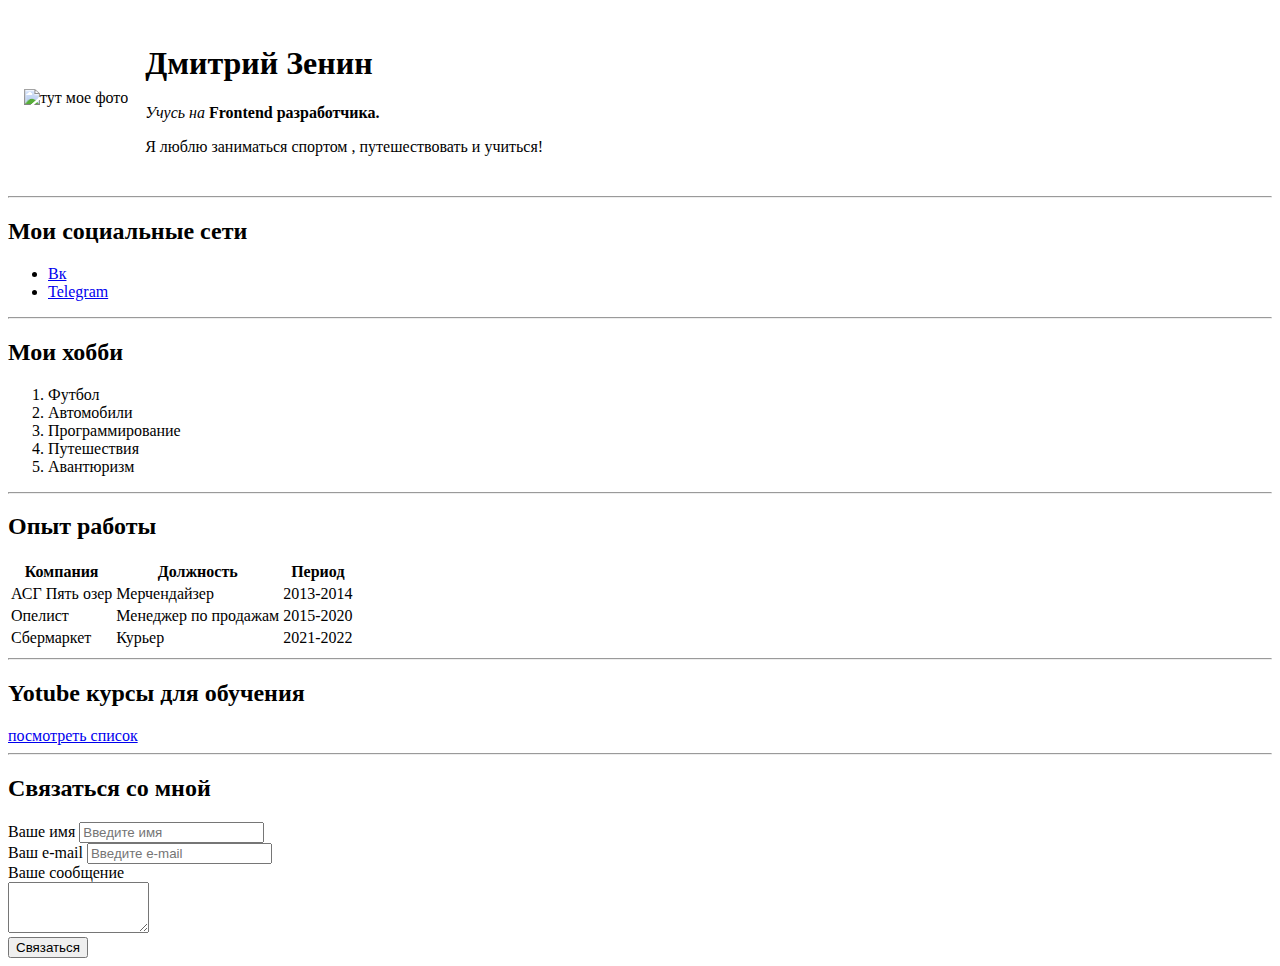
==== index.html @ e040c345 "Create CV" ====
<!DOCTYPE html>
<html >
<head>
    <meta charset="UTF-8">
     
    <title>Zenin DA Portfolio.</title>
</head>
<body>
    <table cellspacing="15">
        <tr>
            <td><img src="media/IMG_0787.JPG" width="200" alt="тут мое фото"></td>
            <td><h1>Дмитрий Зенин</h1> 
                <p><em>Учусь на </em><strong>Frontend разработчика.</strong></p>
                <p>Я люблю заниматься спортом , путешествовать и учиться!</p>
             </td>
        </tr>
    </table>
    
   <hr>

   <h2>Мои социальные сети</h2>
<ul>
    <li><a href="https://vk.com/dzenin22" target="_blank">Вк</a></li>
    <li><a href="https://t.me/zenin2206">Telegram</a></li>
</ul>

<hr>


   <h2>Мои хобби</h2>
   <ol>
    <li>Футбол</li>
    <li>Автомобили</li>
    <li>Программирование</li>
    <li>Путешествия</li>
    <li>Авантюризм</li>
   </ol>


   <hr>


   <h2>Опыт работы</h2>
   <table>
    <tr>
        <th>Компания</th>
        <th>Должность</th>
        <th>Период</th>
    </tr>
    <tr>
        <td>АСГ Пять озер</td>
        <td>Мерчендайзер</td>
        <td>2013-2014</td>
    </tr>
    <tr>
        <td>Опелист</td>
        <td>Менеджер по продажам</td>
        <td>2015-2020</td>
    </tr>
    <tr>
        <td>Сбермаркет</td>
        <td>Курьер</td>
        <td>2021-2022</td>
    </tr>
   </table>

   <hr>

   <h2>Yotube курсы для обучения</h2>
   <a href="youtube.html">посмотреть список</a>

   <hr>
    
   <h2>Связаться со мной</h2>

   <form action="">
    <label for="name">Ваше имя</label>
    <input type="text" id="name"
    placeholder="Введите имя">

    <br>

    <label for="email">Ваш e-mail</label>
    <input type="email" id="email"
    placeholder="Введите e-mail">

    <br>
    <label for="text">Ваше сообщение</label>
    <br>
    <textarea name="text" cols="15" rows="3
     "></textarea>
    <br>
    <input type="submit" value="Связаться">

    
   </form>
</body>
</html>
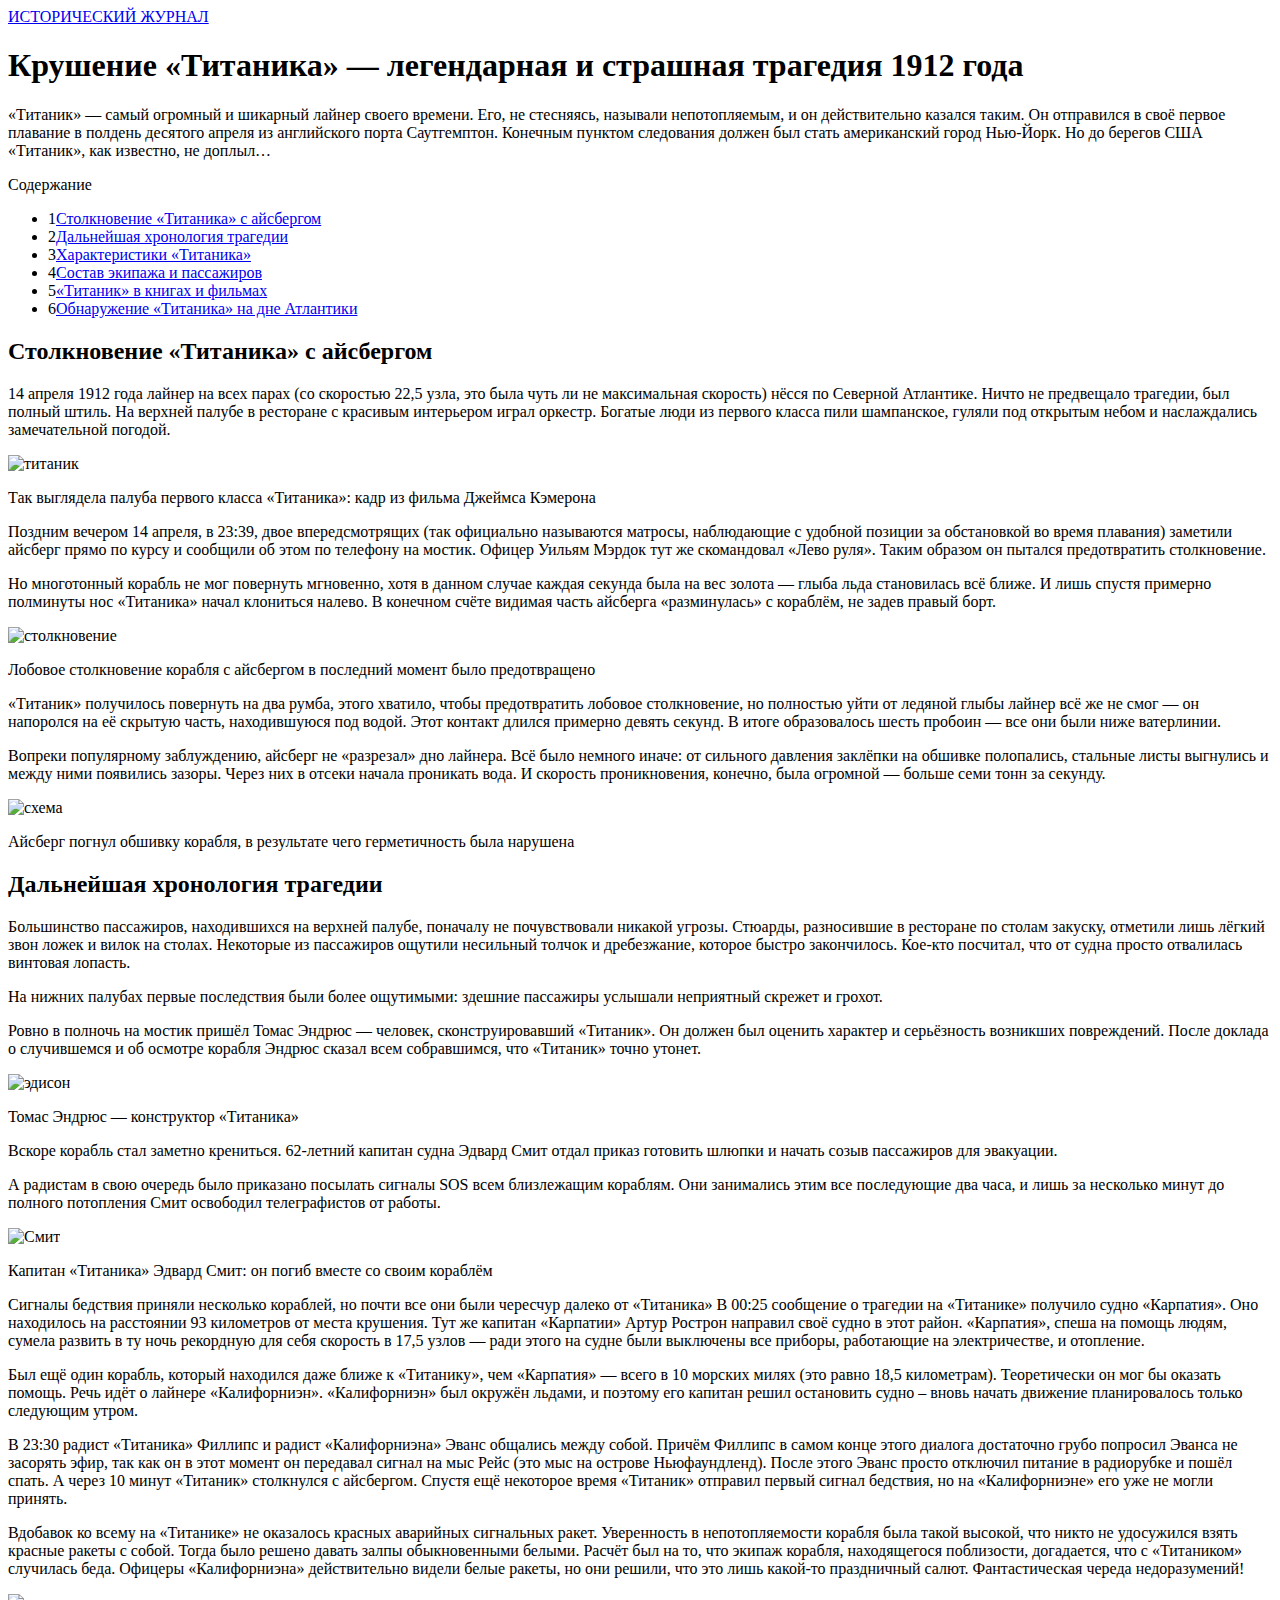
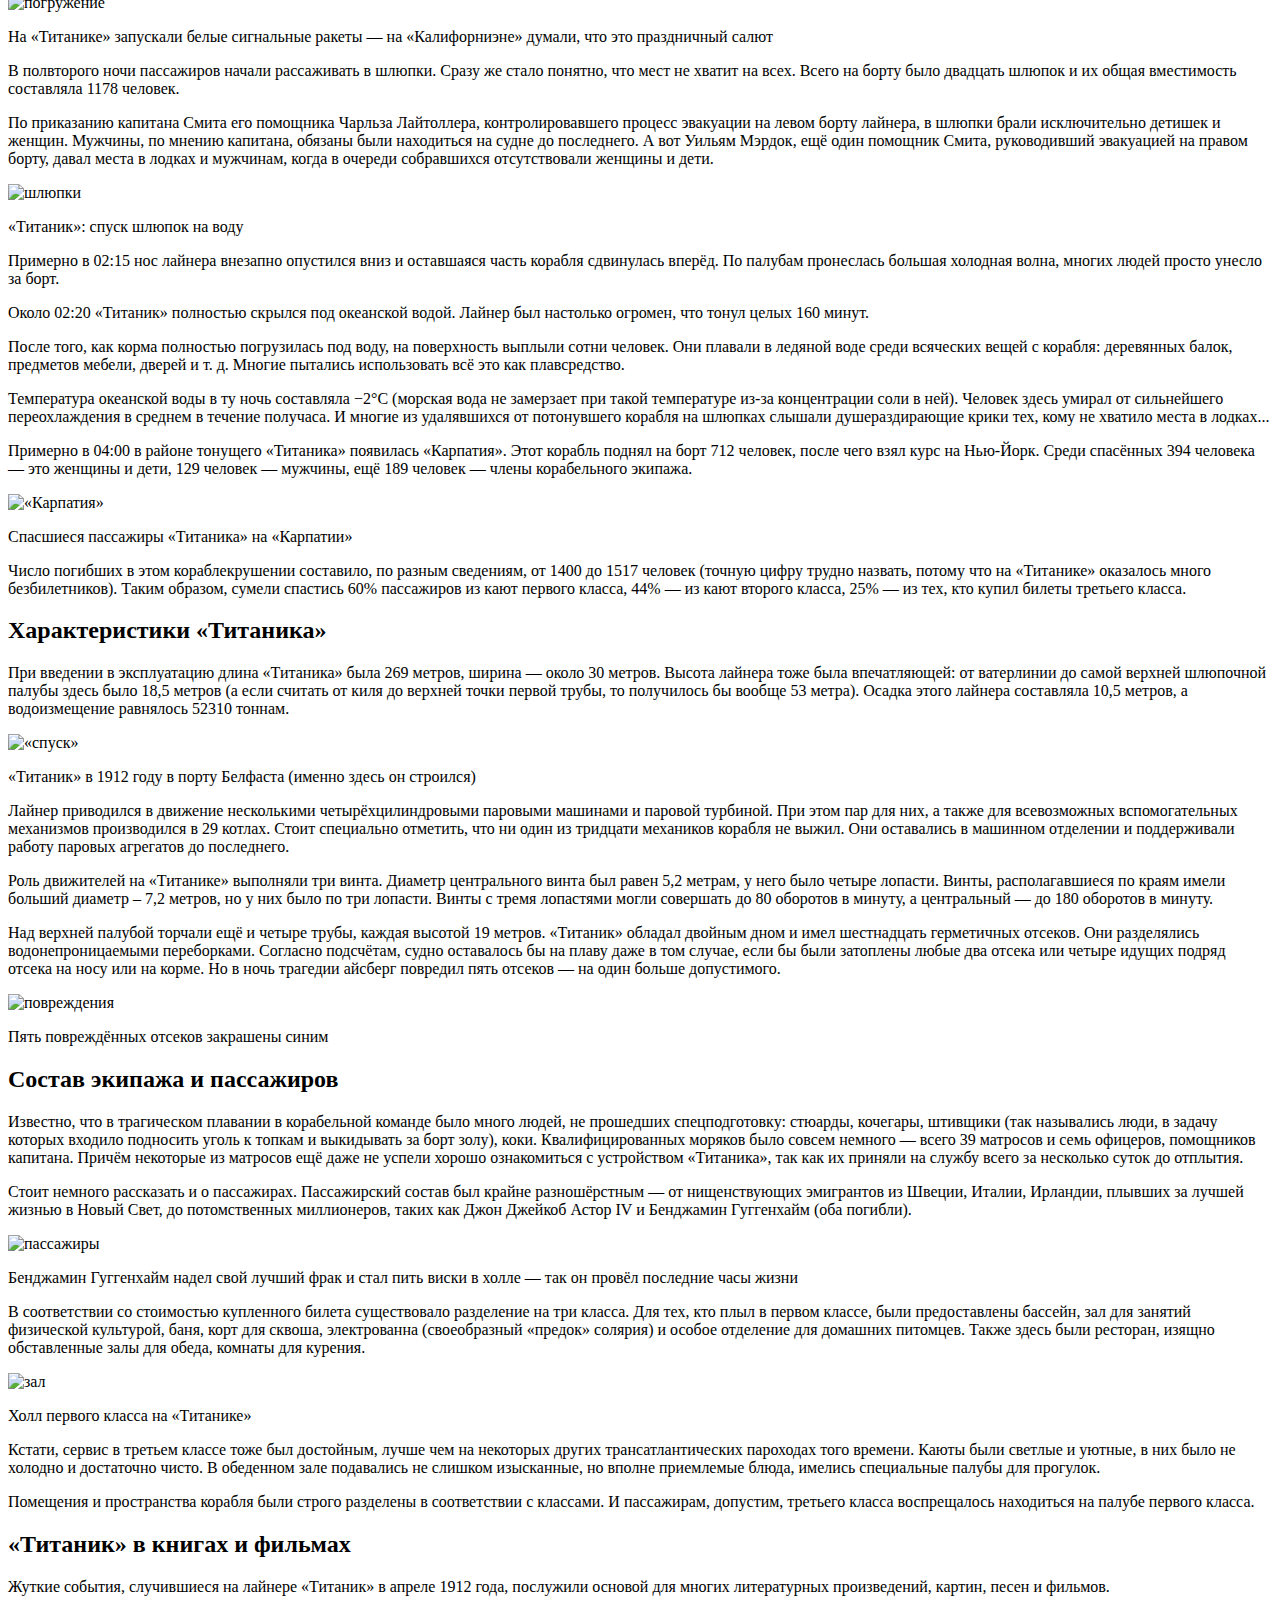
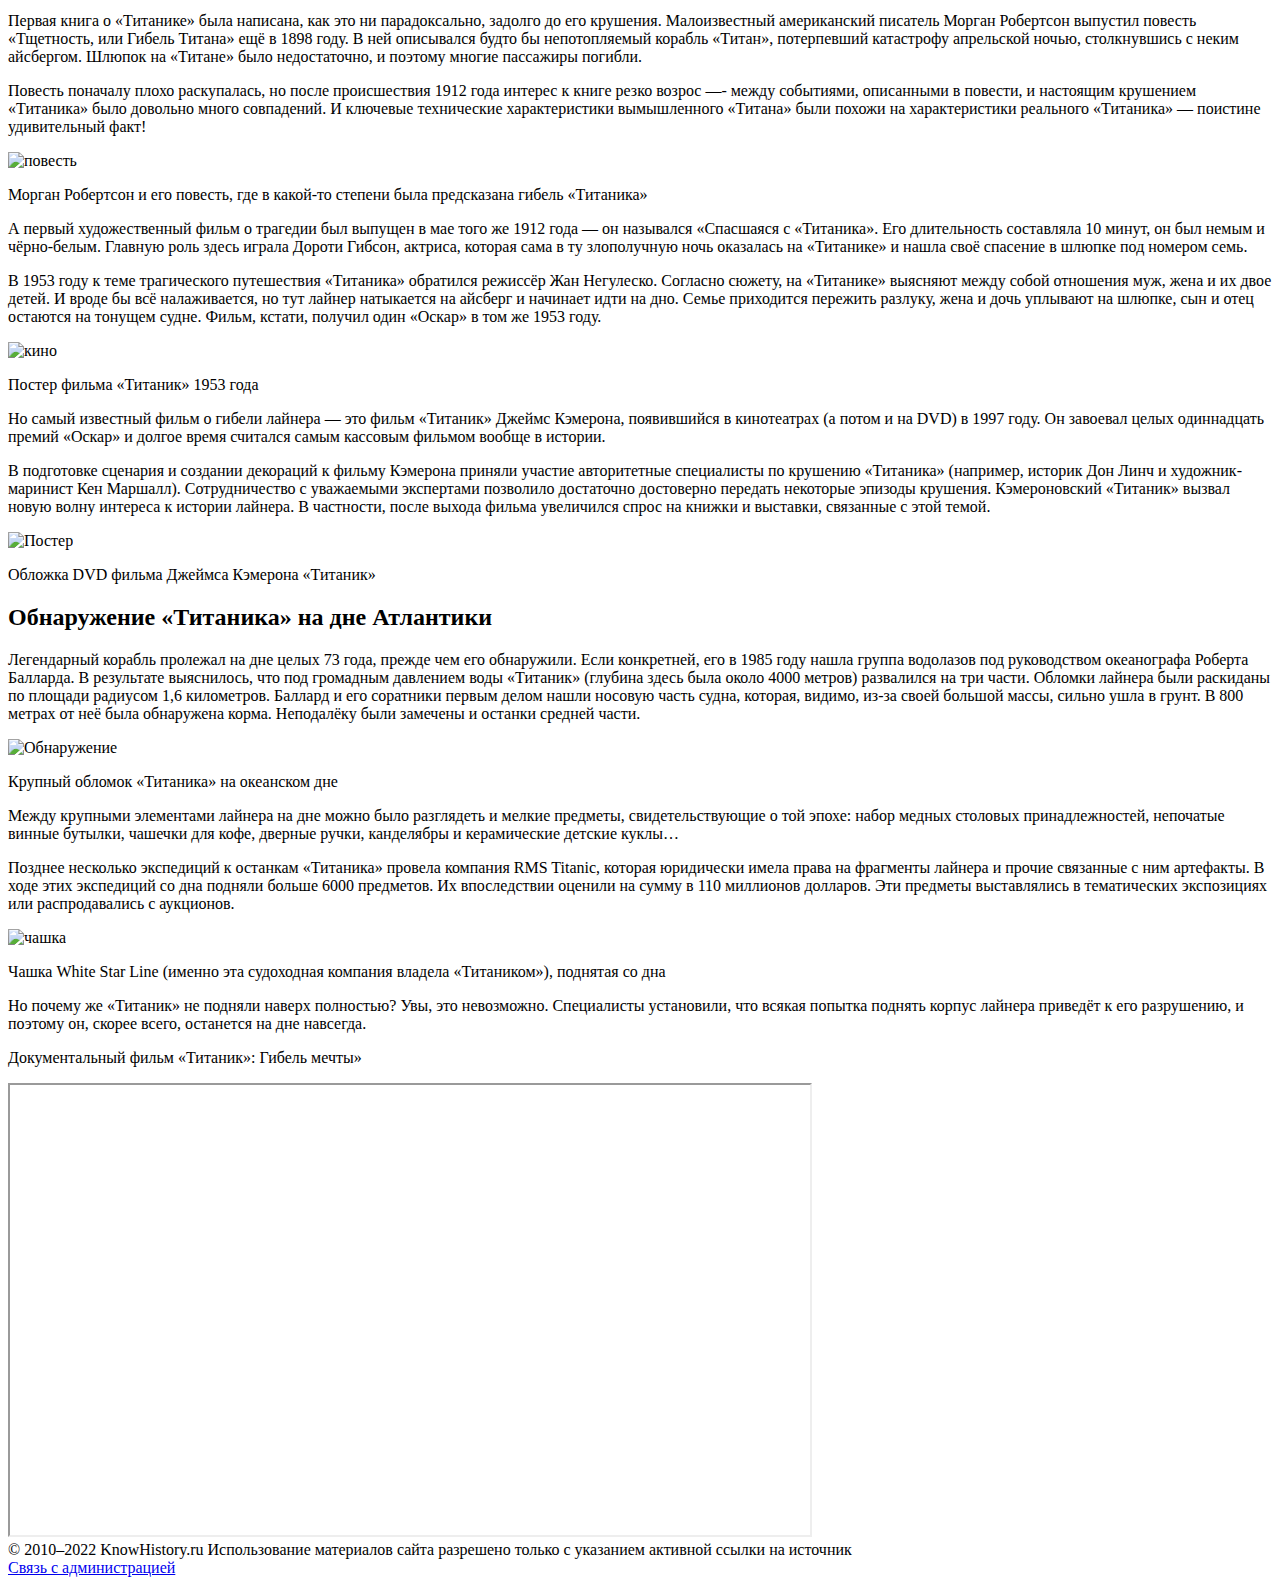
==== commit a8d2051e: "Add files via upload" ====
--- a/index.html
+++ b/index.html
@@ -1,98 +1,168 @@
 <!DOCTYPE html>
-<html >
-<head>
-    <meta charset="UTF-8">
-     
-    <title>Zenin DA Portfolio.</title>
-</head>
-<body>
-    <table cellspacing="15">
-        <tr>
-            <td><img src="media/IMG_0787.JPG" width="200" alt="тут мое фото"></td>
-            <td><h1>Дмитрий Зенин</h1> 
-                <p><em>Учусь на </em><strong>Frontend разработчика.</strong></p>
-                <p>Я люблю заниматься спортом , путешествовать и учиться!</p>
-             </td>
-        </tr>
-    </table>
-    
-   <hr>
-
-   <h2>Мои социальные сети</h2>
-<ul>
-    <li><a href="https://vk.com/dzenin22" target="_blank">Вк</a></li>
-    <li><a href="https://t.me/zenin2206">Telegram</a></li>
-</ul>
-
-<hr>
-
-
-   <h2>Мои хобби</h2>
-   <ol>
-    <li>Футбол</li>
-    <li>Автомобили</li>
-    <li>Программирование</li>
-    <li>Путешествия</li>
-    <li>Авантюризм</li>
-   </ol>
-
-
-   <hr>
-
-
-   <h2>Опыт работы</h2>
-   <table>
-    <tr>
-        <th>Компания</th>
-        <th>Должность</th>
-        <th>Период</th>
-    </tr>
-    <tr>
-        <td>АСГ Пять озер</td>
-        <td>Мерчендайзер</td>
-        <td>2013-2014</td>
-    </tr>
-    <tr>
-        <td>Опелист</td>
-        <td>Менеджер по продажам</td>
-        <td>2015-2020</td>
-    </tr>
-    <tr>
-        <td>Сбермаркет</td>
-        <td>Курьер</td>
-        <td>2021-2022</td>
-    </tr>
-   </table>
-
-   <hr>
-
-   <h2>Yotube курсы для обучения</h2>
-   <a href="youtube.html">посмотреть список</a>
-
-   <hr>
-    
-   <h2>Связаться со мной</h2>
-
-   <form action="">
-    <label for="name">Ваше имя</label>
-    <input type="text" id="name"
-    placeholder="Введите имя">
-
-    <br>
-
-    <label for="email">Ваш e-mail</label>
-    <input type="email" id="email"
-    placeholder="Введите e-mail">
-
-    <br>
-    <label for="text">Ваше сообщение</label>
-    <br>
-    <textarea name="text" cols="15" rows="3
-     "></textarea>
-    <br>
-    <input type="submit" value="Связаться">
-
-    
-   </form>
-</body>
+<html lang="ru">
+	<head>
+		<meta charset="UTF-8">
+		<meta http-equiv="X-UA-Compatible" content="IE=edge">
+		<link rel="stylesheet" href="css/style.css">
+		<meta name="viewport" content="width=device-width, initial-scale=1.0">
+		<title>Lesson 4_home work</title>
+	</head>
+	<body>
+		<div class="wrapper">
+			<div class="content">
+				<header class="header">
+					<div class="crash">
+						<div class="crash__link"><a href="https://knowhistory.ru/journal">ИСТОРИЧЕСКИЙ ЖУРНАЛ</a></div>
+						<h1 class="crash__title">Крушение «Титаника» — легендарная и страшная трагедия 1912 года</h1>
+						<div class="crash__text">«Титаник» — самый огромный и шикарный лайнер своего времени. Его, не стесняясь, называли непотопляемым, и он действительно казался таким. Он отправился в своё первое плавание в полдень десятого апреля из английского порта Саутгемптон. Конечным пунктом следования должен был стать американский город Нью-Йорк. Но до берегов США «Титаник», как известно, не доплыл…</div>
+						<div class="crash__list-wrapper">
+							<div class="crash__list">
+								<p>Содержание</p>
+								<ul>
+									<li><span>1</span><a href="#1">Столкновение «Титаника» с айсбергом</a></li>
+									<li><span>2</span><a href="#2">Дальнейшая хронология трагедии</a></li>
+									<li><span>3</span><a href="#3">Характеристики «Титаника»</a></li>
+									<li><span>4</span><a href="#4">Состав экипажа и пассажиров</a></li>
+									<li><span>5</span><a href="#5">«Титаник» в книгах и фильмах</a></li>
+									<li><span>6</span><a href="#6">Обнаружение «Титаника» на дне Атлантики</a></li>
+								</ul>
+							</div>
+						</div >
+					</div>
+				</header>
+				<div class="main">
+					<div class="main__conteiner">
+						<h2 id="1" class="chapter">Столкновение «Титаника» с айсбергом</h2>
+						<p class="text">14 апреля 1912 года лайнер на всех парах (со скоростью 22,5 узла, это была чуть ли не максимальная скорость) нёсся по Северной Атлантике. Ничто не предвещало трагедии, был полный штиль. На верхней палубе в ресторане с красивым интерьером играл оркестр. Богатые люди из первого класса пили шампанское, гуляли под открытым небом и наслаждались замечательной погодой.</p>
+						<div class="image">
+							<img src="img/1.jpg" alt="титаник">
+							<p class="discription">Так выглядела палуба первого класса «Титаника»: кадр из фильма Джеймса Кэмерона</p>
+						</div>
+						<p class="text">Поздним вечером 14 апреля, в 23:39, двое впередсмотрящих (так официально называются матросы, наблюдающие с удобной позиции за обстановкой во время плавания) заметили айсберг прямо по курсу и сообщили об этом по телефону на мостик. Офицер Уильям Мэрдок тут же скомандовал «Лево руля». Таким образом он пытался предотвратить столкновение.</p>
+						<p class="text">
+					    Но многотонный корабль не мог повернуть мгновенно, хотя в данном случае каждая секунда была на вес золота — глыба льда становилась всё ближе. И лишь спустя примерно полминуты нос «Титаника» начал клониться налево. В конечном счёте видимая часть айсберга «разминулась» с кораблём, не задев правый борт.
+						</p>
+						<div class="image">
+							<img src="img/2.jpg" alt="столкновение">
+							<p class="discription">Лобовое столкновение корабля с айсбергом в последний момент было предотвращено</p>
+						</div>
+						<p class="text">«Титаник» получилось повернуть на два румба, этого хватило, чтобы предотвратить лобовое столкновение, но полностью уйти от ледяной глыбы лайнер всё же не смог — он напоролся на её скрытую часть, находившуюся под водой. Этот контакт длился примерно девять секунд. В итоге образовалось шесть пробоин — все они были ниже ватерлинии.</p>
+						<p class="text">
+						Вопреки популярному заблуждению, айсберг не «разрезал» дно лайнера. Всё было немного иначе: от сильного давления заклёпки на обшивке полопались, стальные листы выгнулись и между ними появились зазоры. Через них в отсеки начала проникать вода. И скорость проникновения, конечно, была огромной — больше семи тонн за секунду.
+						</p>
+						<div class="image">
+							<img src="img/3.jpg" alt="схема">
+							<p class="discription">Айсберг погнул обшивку корабля, в результате чего герметичность была нарушена</p>
+						</div>
+						<h2 id="2" class="chapter">Дальнейшая хронология трагедии</h2>
+						<p class="text">Большинство пассажиров, находившихся на верхней палубе, поначалу не почувствовали никакой угрозы. Стюарды, разносившие в ресторане по столам закуску, отметили лишь лёгкий звон ложек и вилок на столах. Некоторые из пассажиров ощутили несильный толчок и дребезжание, которое быстро закончилось. Кое-кто посчитал, что от судна просто отвалилась винтовая лопасть.</p>
+						<p class="text">На нижних палубах первые последствия были более ощутимыми: здешние пассажиры услышали неприятный скрежет и грохот.</p>
+						<p class="text">Ровно в полночь на мостик пришёл Томас Эндрюс — человек, сконструировавший «Титаник». Он должен был оценить характер и серьёзность возникших повреждений. После доклада о случившемся и об осмотре корабля Эндрюс сказал всем собравшимся, что «Титаник» точно утонет.</p>
+						<div class="image">
+							<img src="img/4.jpg" alt="эдисон">
+							<p class="discription">Томас Эндрюс — конструктор «Титаника»</p>
+						</div>
+						<p class="text">Вскоре корабль стал заметно крениться. 62-летний капитан судна Эдвард Смит отдал приказ готовить шлюпки и начать созыв пассажиров для эвакуации.</p>
+						<p class="text">А радистам в свою очередь было приказано посылать сигналы SOS всем близлежащим кораблям. Они занимались этим все последующие два часа, и лишь за несколько минут до полного потопления Смит освободил телеграфистов от работы.</p>
+						<div class="image">
+							<img src="img/5.jpg" alt="Смит">
+							<p class="discription">Капитан «Титаника» Эдвард Смит: он погиб вместе со своим кораблём</p>
+						</div>
+						<p class="text">Сигналы бедствия приняли несколько кораблей, но почти все они были чересчур далеко от «Титаника» В 00:25 сообщение о трагедии на «Титанике» получило судно «Карпатия». Оно находилось на расстоянии 93 километров от места крушения. Тут же капитан «Карпатии» Артур Рострон направил своё судно в этот район. «Карпатия», спеша на помощь людям, сумела развить в ту ночь рекордную для себя скорость в 17,5 узлов — ради этого на судне были выключены все приборы, работающие на электричестве, и отопление.</p>
+						<p class="text">Был ещё один корабль, который находился даже ближе к «Титанику», чем «Карпатия» — всего в 10 морских милях (это равно 18,5 километрам). Теоретически он мог бы оказать помощь. Речь идёт о лайнере «Калифорниэн». «Калифорниэн» был окружён льдами, и поэтому его капитан решил остановить судно – вновь начать движение планировалось только следующим утром.</p>
+						<p class="text">В 23:30 радист «Титаника» Филлипс и радист «Калифорниэна» Эванс общались между собой. Причём Филлипс в самом конце этого диалога достаточно грубо попросил Эванса не засорять эфир, так как он в этот момент он передавал сигнал на мыс Рейс (это мыс на острове Ньюфаундленд). После этого Эванс просто отключил питание в радиорубке и пошёл спать. А через 10 минут «Титаник» столкнулся с айсбергом. Спустя ещё некоторое время «Титаник» отправил первый сигнал бедствия, но на «Калифорниэне» его уже не могли принять.</p>
+						<p class="text">Вдобавок ко всему на «Титанике» не оказалось красных аварийных сигнальных ракет. Уверенность в непотопляемости корабля была такой высокой, что никто не удосужился взять красные ракеты с собой. Тогда было решено давать залпы обыкновенными белыми. Расчёт был на то, что экипаж корабля, находящегося поблизости, догадается, что с «Титаником» случилась беда. Офицеры «Калифорниэна» действительно видели белые ракеты, но они решили, что это лишь какой-то праздничный салют. Фантастическая череда недоразумений!</p>
+						<div class="image">
+							<img src="img/6.jpg" alt="погружение">
+							<p class="discription">На «Титанике» запускали белые сигнальные ракеты — на «Калифорниэне» думали, что это праздничный салют</p>
+						</div>
+						<p class="text">В полвторого ночи пассажиров начали рассаживать в шлюпки. Сразу же стало понятно, что мест не хватит на всех. Всего на борту было двадцать шлюпок и их общая вместимость составляла 1178 человек.</p>
+						<p class="text">По приказанию капитана Смита его помощника Чарльза Лайтоллера, контролировавшего процесс эвакуации на левом борту лайнера, в шлюпки брали исключительно детишек и женщин. Мужчины, по мнению капитана, обязаны были находиться на судне до последнего. А вот Уильям Мэрдок, ещё один помощник Смита, руководивший эвакуацией на правом борту, давал места в лодках и мужчинам, когда в очереди собравшихся отсутствовали женщины и дети.</p>
+						<div class="image">
+							<img src="img/7.jpg" alt="шлюпки">
+							<p class="discription">«Титаник»: спуск шлюпок на воду</p>
+						</div>
+						<p class="text">Примерно в 02:15 нос лайнера внезапно опустился вниз и оставшаяся часть корабля сдвинулась вперёд. По палубам пронеслась большая холодная волна, многих людей просто унесло за борт.</p>
+						<p class="text">Около 02:20 «Титаник» полностью скрылся под океанской водой. Лайнер был настолько огромен, что тонул целых 160 минут.</p>
+						<p class="text">После того, как корма полностью погрузилась под воду, на поверхность выплыли сотни человек. Они плавали в ледяной воде среди всяческих вещей с корабля: деревянных балок, предметов мебели, дверей и т. д. Многие пытались использовать всё это как плавсредство.</p>
+						<p class="text">Температура океанской воды в ту ночь составляла −2°С (морская вода не замерзает при такой температуре из-за концентрации соли в ней). Человек здесь умирал от сильнейшего переохлаждения в среднем в течение получаса. И многие из удалявшихся от потонувшего корабля на шлюпках слышали душераздирающие крики тех, кому не хватило места в лодках...</p>
+						<p class="text">Примерно в 04:00 в районе тонущего «Титаника» появилась «Карпатия». Этот корабль поднял на борт 712 человек, после чего взял курс на Нью-Йорк. Среди спасённых 394 человека — это женщины и дети, 129 человек — мужчины, ещё 189 человек — члены корабельного экипажа.</p>
+						<div class="image">
+							<img src="img/8.jpg" alt="«Карпатия»">
+							<p class="discription">Спасшиеся пассажиры «Титаника» на «Карпатии»</p>
+						</div>
+						<p class="text">Число погибших в этом кораблекрушении составило, по разным сведениям, от 1400 до 1517 человек (точную цифру трудно назвать, потому что на «Титанике» оказалось много безбилетников). Таким образом, сумели спастись 60% пассажиров из кают первого класса, 44% — из кают второго класса, 25% — из тех, кто купил билеты третьего класса.</p>
+						<h2 id="3" class="chapter">Характеристики «Титаника»</h2>
+						<p class="text">При введении в эксплуатацию длина «Титаника» была 269 метров, ширина — около 30 метров. Высота лайнера тоже была впечатляющей: от ватерлинии до самой верхней шлюпочной палубы здесь было 18,5 метров (а если считать от киля до верхней точки первой трубы, то получилось бы вообще 53 метра). Осадка этого лайнера составляла 10,5 метров, а водоизмещение равнялось 52310 тоннам.</p>
+						<div class="image">
+							<img src="img/9.jpg" alt="«спуск»">
+							<p class="discription">«Титаник» в 1912 году в порту Белфаста (именно здесь он строился)</p>
+						</div>
+						<p class="text">Лайнер приводился в движение несколькими четырёхцилиндровыми паровыми машинами и паровой турбиной. При этом пар для них, а также для всевозможных вспомогательных механизмов производился в 29 котлах. Стоит специально отметить, что ни один из тридцати механиков корабля не выжил. Они оставались в машинном отделении и поддерживали работу паровых агрегатов до последнего.</p>
+						<p class="text">Роль движителей на «Титанике» выполняли три винта. Диаметр центрального винта был равен 5,2 метрам, у него было четыре лопасти. Винты, располагавшиеся по краям имели больший диаметр – 7,2 метров, но у них было по три лопасти. Винты с тремя лопастями могли совершать до 80 оборотов в минуту, а центральный — до 180 оборотов в минуту.</p>
+						<p class="text">Над верхней палубой торчали ещё и четыре трубы, каждая высотой 19 метров. «Титаник» обладал двойным дном и имел шестнадцать герметичных отсеков. Они разделялись водонепроницаемыми переборками. Согласно подсчётам, судно оставалось бы на плаву даже в том случае, если бы были затоплены любые два отсека или четыре идущих подряд отсека на носу или на корме. Но в ночь трагедии айсберг повредил пять отсеков — на один больше допустимого.</p>
+						<div class="image">
+							<img src="img/10.jpg" alt="повреждения">
+							<p class="discription">Пять повреждённых отсеков закрашены синим</p>
+						</div>
+						<h2 id="4" class="chapter">Состав экипажа и пассажиров</h2>
+						<p class="text">Известно, что в трагическом плавании в корабельной команде было много людей, не прошедших спецподготовку: стюарды, кочегары, штивщики (так назывались люди, в задачу которых входило подносить уголь к топкам и выкидывать за борт золу), коки. Квалифицированных моряков было совсем немного — всего 39 матросов и семь офицеров, помощников капитана. Причём некоторые из матросов ещё даже не успели хорошо ознакомиться с устройством «Титаника», так как их приняли на службу всего за несколько суток до отплытия.</p>
+						<p class="text">Стоит немного рассказать и о пассажирах. Пассажирский состав был крайне разношёрстным — от нищенствующих эмигрантов из Швеции, Италии, Ирландии, плывших за лучшей жизнью в Новый Свет, до потомственных миллионеров, таких как Джон Джейкоб Астор IV и Бенджамин Гуггенхайм (оба погибли).</p>
+						<div class="image">
+							<img src="img/11.jpg" alt="пассажиры">
+							<p class="discription">Бенджамин Гуггенхайм надел свой лучший фрак и стал пить виски в холле — так он провёл последние часы жизни</p>
+						</div>
+						<p class="text">В соответствии со стоимостью купленного билета существовало разделение на три класса. Для тех, кто плыл в первом классе, были предоставлены бассейн, зал для занятий физической культурой, баня, корт для сквоша, электрованна (своеобразный «предок» солярия) и особое отделение для домашних питомцев. Также здесь были ресторан, изящно обставленные залы для обеда, комнаты для курения.</p>
+						<div class="image">
+							<img src="img/12.jpg" alt="зал">
+							<p class="discription">Холл первого класса на «Титанике»</p>
+						</div>
+						<p class="text">Кстати, сервис в третьем классе тоже был достойным, лучше чем на некоторых других трансатлантических пароходах того времени. Каюты были светлые и уютные, в них было не холодно и достаточно чисто. В обеденном зале подавались не слишком изысканные, но вполне приемлемые блюда, имелись специальные палубы для прогулок.</p>
+						<p class="text">Помещения и пространства корабля были строго разделены в соответствии с классами. И пассажирам, допустим, третьего класса воспрещалось находиться на палубе первого класса.</p>
+						<h2 id="5" class="chapter">«Титаник» в книгах и фильмах</h2>
+						<p class="text">Жуткие события, случившиеся на лайнере «Титаник» в апреле 1912 года, послужили основой для многих литературных произведений, картин, песен и фильмов.</p>
+						<p class="text">Первая книга о «Титанике» была написана, как это ни парадоксально, задолго до его крушения. Малоизвестный американский писатель Морган Робертсон выпустил повесть «Тщетность, или Гибель Титана» ещё в 1898 году. В ней описывался будто бы непотопляемый корабль «Титан», потерпевший катастрофу апрельской ночью, столкнувшись с неким айсбергом. Шлюпок на «Титане» было недостаточно, и поэтому многие пассажиры погибли.</p>
+						<p class="text">Повесть поначалу плохо раскупалась, но после происшествия 1912 года интерес к книге резко возрос —- между событиями, описанными в повести, и настоящим крушением «Титаника» было довольно много совпадений. И ключевые технические характеристики вымышленного «Титана» были похожи на характеристики реального «Титаника» — поистине удивительный факт!</p>
+						<div class="image">
+							<img src="img/13.jpg" alt="повесть">
+							<p class="discription">Морган Робертсон и его повесть, где в какой-то степени была предсказана гибель «Титаника»</p>
+						</div>
+						<p class="text">А первый художественный фильм о трагедии был выпущен в мае того же 1912 года — он назывался «Спасшаяся с «Титаника». Его длительность составляла 10 минут, он был немым и чёрно-белым. Главную роль здесь играла Дороти Гибсон, актриса, которая сама в ту злополучную ночь оказалась на «Титанике» и нашла своё спасение в шлюпке под номером семь.</p>
+						<p class="text">В 1953 году к теме трагического путешествия «Титаника» обратился режиссёр Жан Негулеско. Согласно сюжету, на «Титанике» выясняют между собой отношения муж, жена и их двое детей. И вроде бы всё налаживается, но тут лайнер натыкается на айсберг и начинает идти на дно. Семье приходится пережить разлуку, жена и дочь уплывают на шлюпке, сын и отец остаются на тонущем судне. Фильм, кстати, получил один «Оскар» в том же 1953 году.</p>
+						<div class="image">
+							<img src="img/14.jpg" alt="кино">
+							<p class="discription">Постер фильма «Титаник» 1953 года</p>
+						</div>
+						<p class="text">Но самый известный фильм о гибели лайнера — это фильм «Титаник» Джеймс Кэмерона, появившийся в кинотеатрах (а потом и на DVD) в 1997 году. Он завоевал целых одиннадцать премий «Оскар» и долгое время считался самым кассовым фильмом вообще в истории.</p>
+						<p class="text">В подготовке сценария и создании декораций к фильму Кэмерона приняли участие авторитетные специалисты по крушению «Титаника» (например, историк Дон Линч и художник-маринист Кен Маршалл). Сотрудничество с уважаемыми экспертами позволило достаточно достоверно передать некоторые эпизоды крушения. Кэмероновский «Титаник» вызвал новую волну интереса к истории лайнера. В частности, после выхода фильма увеличился спрос на книжки и выставки, связанные с этой темой.</p>
+						<div class="image">
+							<img src="img/15.jpg" alt="Постер">
+							<p class="discription">Обложка DVD фильма Джеймса Кэмерона «Титаник»</p>
+						</div>
+						<h2 id="6" class="chapter">Обнаружение «Титаника» на дне Атлантики</h2>
+						<p class="text">Легендарный корабль пролежал на дне целых 73 года, прежде чем его обнаружили. Если конкретней, его в 1985 году нашла группа водолазов под руководством океанографа Роберта Балларда. В результате выяснилось, что под громадным давлением воды «Титаник» (глубина здесь была около 4000 метров) развалился на три части. Обломки лайнера были раскиданы по площади радиусом 1,6 километров. Баллард и его соратники первым делом нашли носовую часть судна, которая, видимо, из-за своей большой массы, сильно ушла в грунт. В 800 метрах от неё была обнаружена корма. Неподалёку были замечены и останки средней части.</p>
+						<div class="image">
+							<img src="img/16.jpeg" alt="Обнаружение">
+							<p class="discription">Крупный обломок «Титаника» на океанском дне</p>
+						</div>
+						<p class="text">Между крупными элементами лайнера на дне можно было разглядеть и мелкие предметы, свидетельствующие о той эпохе: набор медных столовых принадлежностей, непочатые винные бутылки, чашечки для кофе, дверные ручки, канделябры и керамические детские куклы…</p>
+						<p class="text">Позднее несколько экспедиций к останкам «Титаника» провела компания RMS Titanic, которая юридически имела права на фрагменты лайнера и прочие связанные с ним артефакты. В ходе этих экспедиций со дна подняли больше 6000 предметов. Их впоследствии оценили на сумму в 110 миллионов долларов. Эти предметы выставлялись в тематических экспозициях или распродавались с аукционов.</p>
+						<div class="image">
+							<img src="img/17.jpg" alt="чашка">
+							<p class="discription">Чашка White Star Line (именно эта судоходная компания владела «Титаником»), поднятая со дна</p>
+						</div>
+						<p class="text">Но почему же «Титаник» не подняли наверх полностью? Увы, это невозможно. Специалисты установили, что всякая попытка поднять корпус лайнера приведёт к его разрушению, и поэтому он, скорее всего, останется на дне навсегда.</p>
+						<p class="text-video">Документальный фильм «Титаник»: Гибель мечты»</p>
+						<iframe src="//www.youtube.com/embed/pUYWQ7fu_-Y?modestbranding=0&amp;html5=1&amp;rel=0&amp;autoplay=0&amp;wmode=opaque&amp;loop=0&amp;controls=1&amp;autohide=0&amp;showinfo=0&amp;theme=dark&amp;color=red&amp;enablejsapi=0" width="800" height="450" class="embed-responsive-item video-filter video-youtube vf-puywq7fuy" allowfullscreen=""></iframe>
+					</div>
+				</div>
+			</div>
+			<footer class="footer">
+				<div class="footer__row">
+					<div class="footer__text">© 2010–2022 KnowHistory.ru Использование материалов сайта разрешено только с указанием активной ссылки на источник</div>
+					<div class="footer_link"><a href="https://knowhistory.ru/contact">Связь с администрацией</a></div>
+				</div>
+			</footer>
+		</div >
+	</body>
 </html>